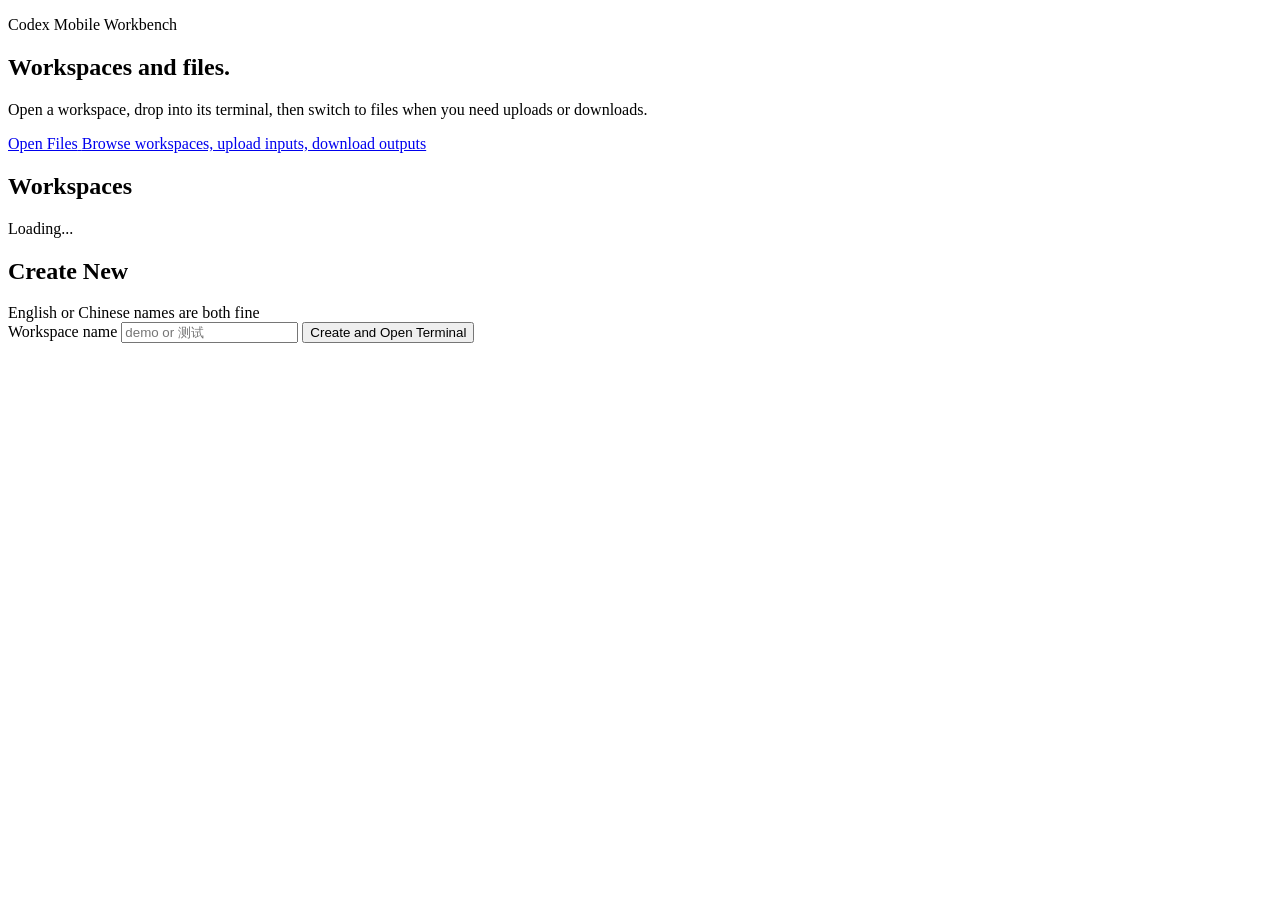
==== site/index.html @ dbb6a7f3 "Build mobile Codex workbench" ====
<!doctype html>
<html lang="en">
  <head>
    <meta charset="utf-8">
    <meta
      name="viewport"
      content="width=device-width, initial-scale=1, viewport-fit=cover"
    >
    <title>Codex Mobile Workbench</title>
    <meta
      name="description"
      content="A lightweight, phone-first Codex workbench."
    >
    <link rel="stylesheet" href="/styles.css">
  </head>
  <body>
    <main class="shell">
      <section class="hero panel">
        <p class="eyebrow">Codex Mobile Workbench</p>
        <h1>Workspaces and files.</h1>
        <p class="lead">
          Open a workspace, drop into its terminal, then switch to files when you need uploads or downloads.
        </p>
      </section>

      <section class="actions" aria-label="main actions">
        <a class="action-card primary" href="/files/">
          <span class="action-label">Open Files</span>
          <span class="action-hint">Browse workspaces, upload inputs, download outputs</span>
        </a>
      </section>

      <section class="panel">
        <div class="panel-header">
          <h2>Workspaces</h2>
          <span id="workspace-summary">Loading...</span>
        </div>
        <div class="workspace-list" id="workspace-list"></div>
        <p class="status" id="workspace-status" aria-live="polite"></p>
      </section>

      <section class="panel">
        <div class="panel-header">
          <h2>Create New</h2>
          <span>English or Chinese names are both fine</span>
        </div>
        <form class="workspace-create" id="workspace-form">
          <label class="field-label" for="workspace-name">Workspace name</label>
          <input
            id="workspace-name"
            name="workspace-name"
            type="text"
            placeholder="demo or 测试"
            autocomplete="off"
          >
          <button class="primary-button" type="submit">Create and Open Terminal</button>
        </form>
      </section>
    </main>

    <script src="/app.js"></script>
  </body>
</html>
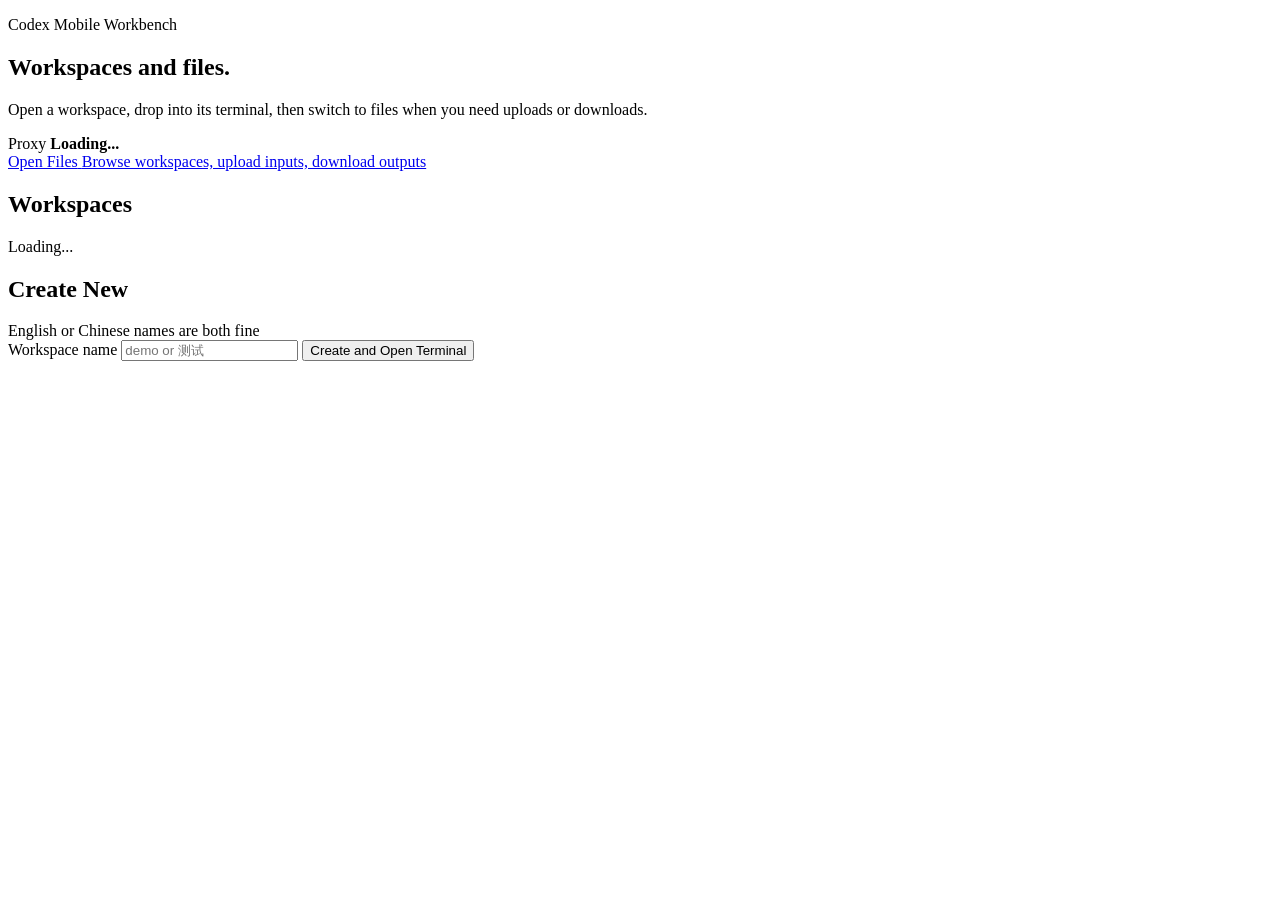
==== commit 387a1727: "Add proxy status and tidy tmux workflow" ====
--- a/site/index.html
+++ b/site/index.html
@@ -21,6 +21,13 @@
         <p class="lead">
           Open a workspace, drop into its terminal, then switch to files when you need uploads or downloads.
         </p>
+        <div class="hero-statusbar" aria-label="service status">
+          <div class="status-chip" id="proxy-chip">
+            <span class="status-chip-label">Proxy</span>
+            <strong id="proxy-label">Loading...</strong>
+          </div>
+          <div class="status-chip-detail" id="proxy-detail"></div>
+        </div>
       </section>
 
       <section class="actions" aria-label="main actions">
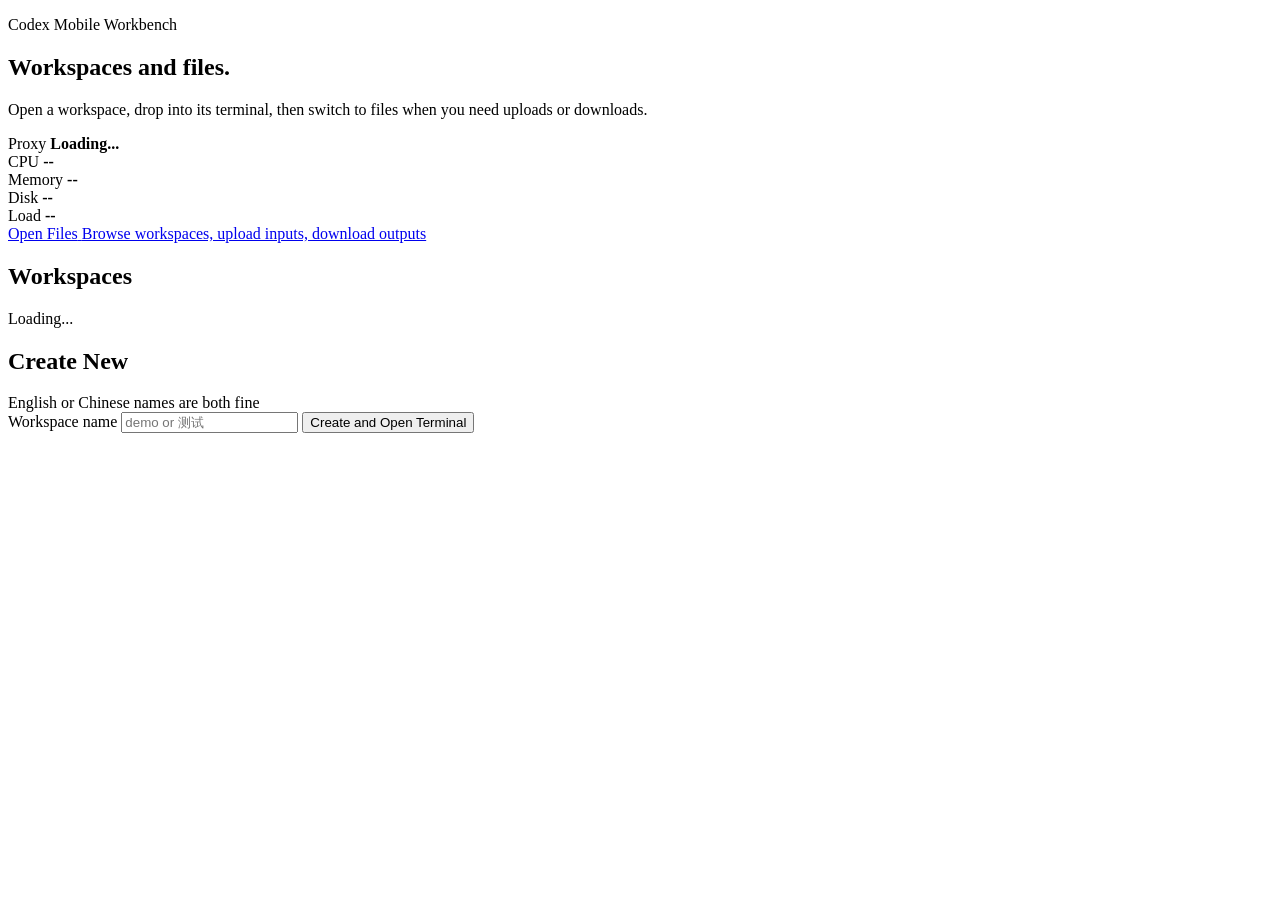
==== commit 1812387c: "Add live system status to web UI" ====
--- a/site/index.html
+++ b/site/index.html
@@ -27,6 +27,24 @@
             <strong id="proxy-label">Loading...</strong>
           </div>
           <div class="status-chip-detail" id="proxy-detail"></div>
+          <div class="system-strip" id="system-strip" aria-label="server status">
+            <div class="system-chip">
+              <span class="status-chip-label">CPU</span>
+              <strong id="system-cpu">--</strong>
+            </div>
+            <div class="system-chip">
+              <span class="status-chip-label">Memory</span>
+              <strong id="system-memory">--</strong>
+            </div>
+            <div class="system-chip">
+              <span class="status-chip-label">Disk</span>
+              <strong id="system-disk">--</strong>
+            </div>
+            <div class="system-chip">
+              <span class="status-chip-label">Load</span>
+              <strong id="system-load">--</strong>
+            </div>
+          </div>
         </div>
       </section>
 
